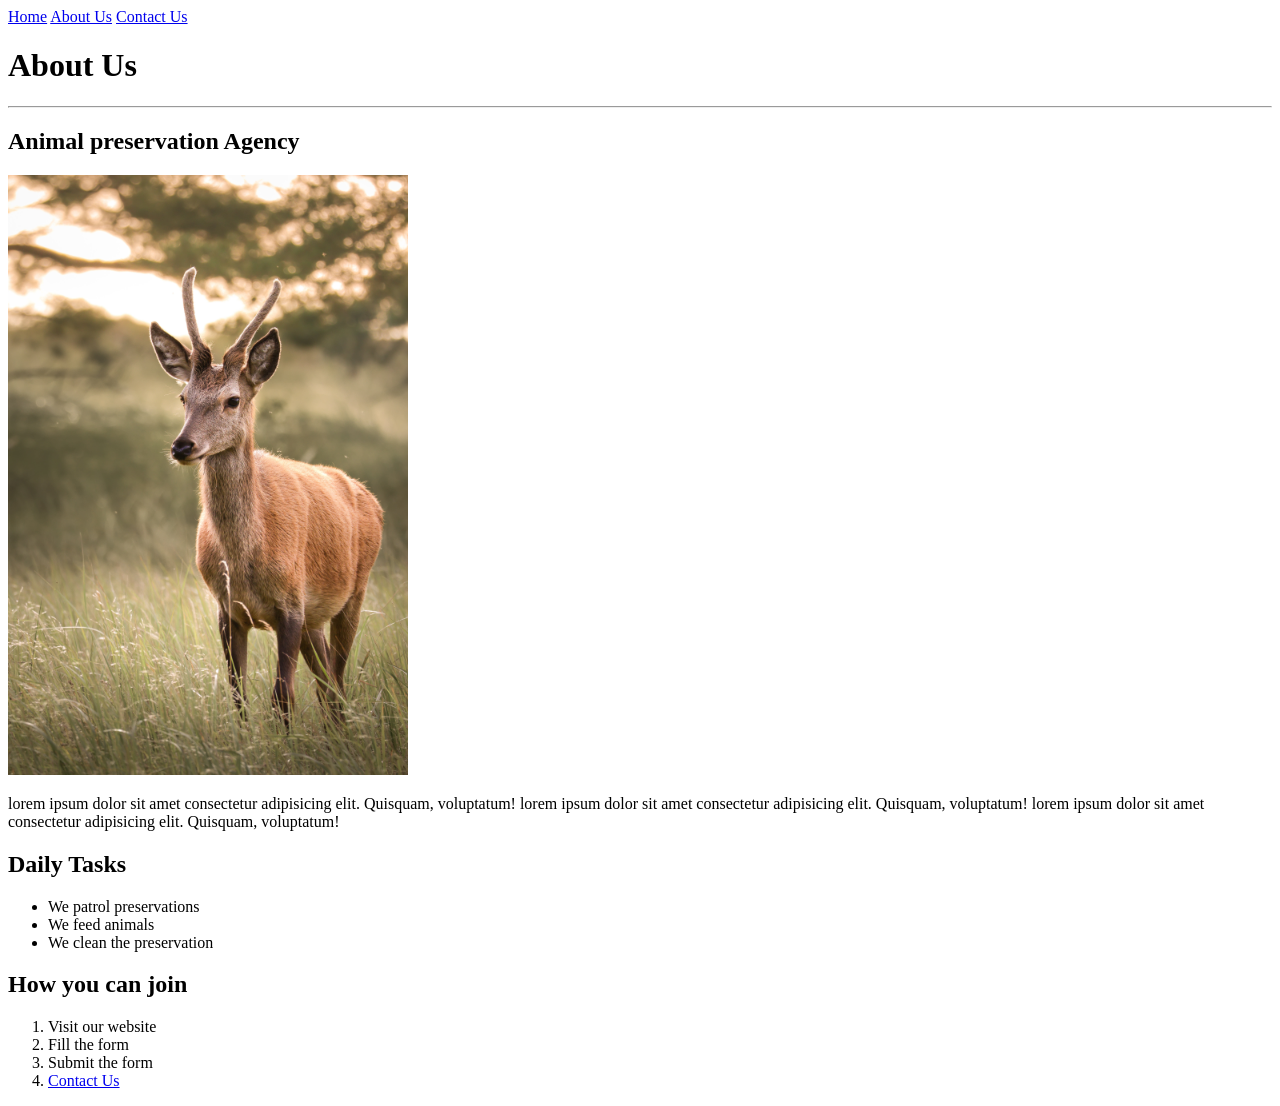
==== about_us.html @ 07825186 "First Draft of Website First Draft of Website" ====
<!DOCTYPE html>
<html lang="en">
<head>
    <meta charset="UTF-8">
    <meta name="viewport" content="width=device-width, initial-scale=1.0">
    <title>About Us</title>
</head>
<body>
     <a href="index.html">Home</a>
        <a href="about_us.html">About Us</a>
        <a href="contact_us.html">Contact Us</a>
    <h1>About Us</h1>
    <hr>

    <h2>Animal preservation Agency</h2>
    <img src="images/Deerpic.jpg" alt="Baby Deer" height = "600" width = "400" />
    <p> lorem ipsum dolor sit amet consectetur adipisicing elit. Quisquam, voluptatum!
        lorem ipsum dolor sit amet consectetur adipisicing elit. Quisquam, voluptatum!
        lorem ipsum dolor sit amet consectetur adipisicing elit. Quisquam, voluptatum!</p>


        <h2>Daily Tasks</h2>
        <ul>
            <li>We patrol preservations</li>
            <li>We feed animals</li>
            <li>We clean the preservation</li>
        </ul>

        <h2>How you can join</h2>
        <ol>
            <li>Visit our website</li>
            <li>Fill the form</li>
            <li>Submit the form</li>   
            <li>
                <a href="contact_us.html" target="_blank">Contact Us</a>
            </li> 
        </ol>
</body>
</html>
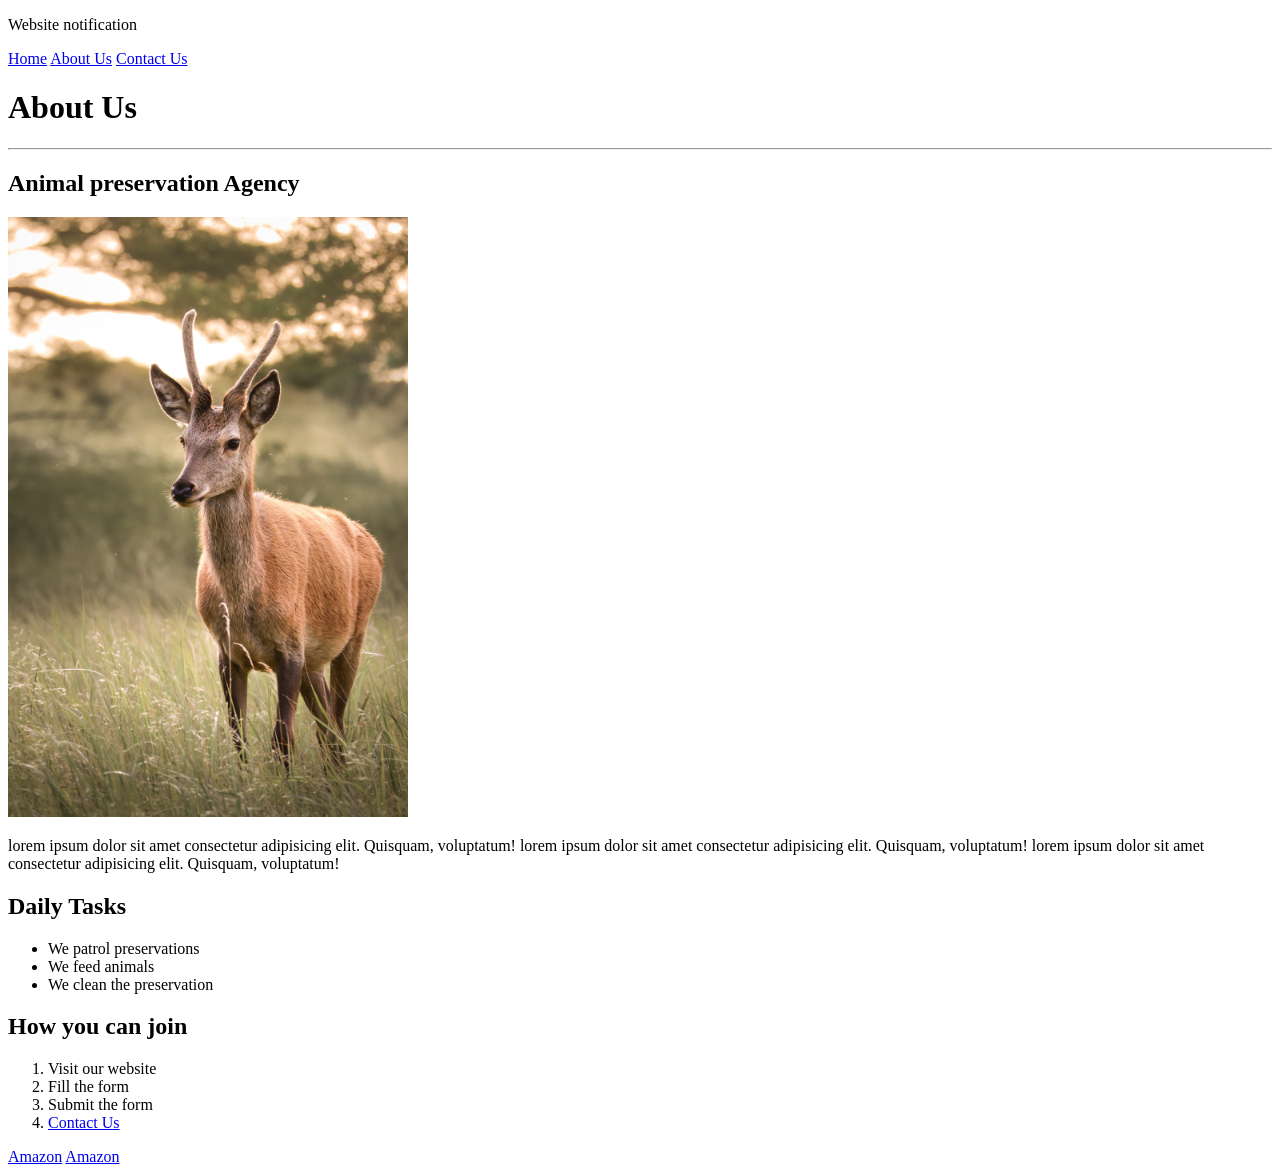
==== commit 3b8b9b45: "Third draft. Css was added and semantic layouts were added" ====
--- a/about_us.html
+++ b/about_us.html
@@ -4,36 +4,64 @@
     <meta charset="UTF-8">
     <meta name="viewport" content="width=device-width, initial-scale=1.0">
     <title>About Us</title>
+    <link rel="stylesheet" href="stylesheets/site.css">
 </head>
 <body>
-     <a href="index.html">Home</a>
+    <header>
+        <div id="banner">
+            <p>Website notification</p>
+        </div>
+
+        <nav>
+        <a href="index.html">Home</a>
         <a href="about_us.html">About Us</a>
         <a href="contact_us.html">Contact Us</a>
-    <h1>About Us</h1>
-    <hr>
 
-    <h2>Animal preservation Agency</h2>
-    <img src="images/Deerpic.jpg" alt="Baby Deer" height = "600" width = "400" />
-    <p> lorem ipsum dolor sit amet consectetur adipisicing elit. Quisquam, voluptatum!
-        lorem ipsum dolor sit amet consectetur adipisicing elit. Quisquam, voluptatum!
-        lorem ipsum dolor sit amet consectetur adipisicing elit. Quisquam, voluptatum!</p>
+        </nav>
+        
+    </header>
+    <main>
+        <h1 >About Us</h1>
+            <hr>
+            <article>
+                <h2>Animal preservation Agency</h2>
+                <img src="images/Deerpic.jpg" alt="Baby Deer" height = "600" width = "400" />
+                <p> lorem ipsum dolor sit amet consectetur adipisicing elit. Quisquam, voluptatum!
+                lorem ipsum dolor sit amet consectetur adipisicing elit. Quisquam, voluptatum!
+                lorem ipsum dolor sit amet consectetur adipisicing elit. Quisquam, voluptatum!</p>
 
+            </article>
+            
+            <article>
+                    <h2>Daily Tasks</h2>
+                <ul>
+                    <li>We patrol preservations</li>
+                    <li>We feed animals</li>
+                    <li>We clean the preservation</li>
+                </ul>
+            </article>
+                
+            <article>
+                <h2>How you can join</h2>
+                <ol>
+                    <li>Visit our website</li>
+                    <li>Fill the form</li>
+                    <li>Submit the form</li>   
+                    <li>
+                        <a href="contact_us.html" target="_blank">Contact Us</a>
+                    </li> 
+                </ol>
 
-        <h2>Daily Tasks</h2>
-        <ul>
-            <li>We patrol preservations</li>
-            <li>We feed animals</li>
-            <li>We clean the preservation</li>
-        </ul>
+            </article>
+                
+    </main>
+    <footer>
+       <a href="https://www.amazon.com">Amazon</a>
 
-        <h2>How you can join</h2>
-        <ol>
-            <li>Visit our website</li>
-            <li>Fill the form</li>
-            <li>Submit the form</li>   
-            <li>
-                <a href="contact_us.html" target="_blank">Contact Us</a>
-            </li> 
-        </ol>
+            <a href="https://www.amazon.com" target="_blank">Amazon</a>
+        </div>  
+    </footer>
+     
+   
 </body>
 </html>
